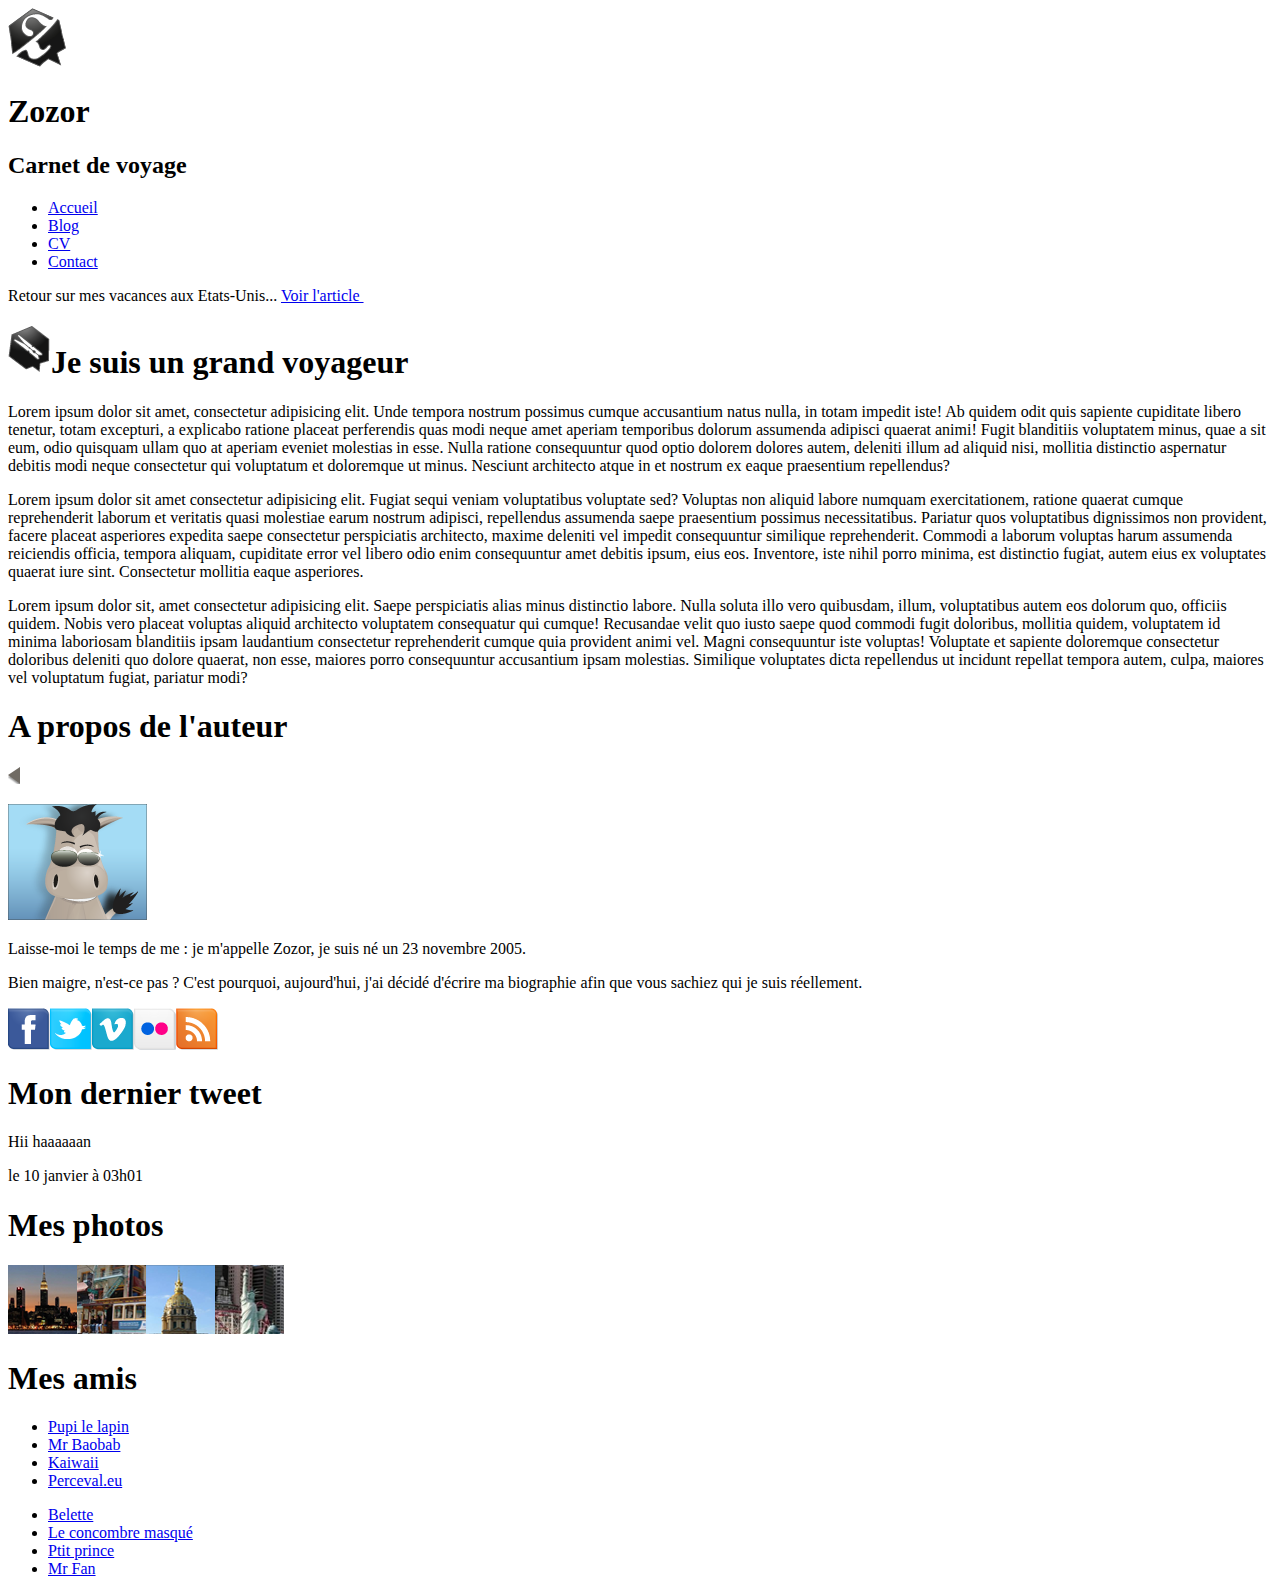
==== index.html @ a3fbdebd "page html établis" ====
<!DOCTYPE html>
<html lang="fr">
<head>
    <meta charset="UTF-8">
    <title>Document</title>

    <link rel="stylesheet" href="style.css">
</head>
<body>
    <div>
        <header>
            <div>
                <div>
                    <img src="images/zozor_logo.png" alt="Logo Zozor">
                    <h1>Zozor</h1>
                </div>
                <h2>Carnet de voyage</h2>
            </div>
            <nav>
                <ul>
                    <li><a href="#">Accueil</a></li>
                    <li><a href="#">Blog</a></li>
                    <li><a href="#">CV</a></li>
                    <li><a href="#">Contact</a></li>
                </ul>
            </nav>
        </header>

        <div>
            <div>
                Retour sur mes vacances aux Etats-Unis...
                <a href="#">Voir l'article <img src="images/flecheblanchedroite.png" alt=""></a>
            </div>
        </div>

        <section>
            <article>
                <h1><img src="images/ico_epingle.png" alt="Catégorie voyage">Je suis un grand voyageur</h1>
                <p>Lorem ipsum dolor sit amet, consectetur adipisicing elit. Unde tempora nostrum possimus cumque accusantium natus nulla, in totam impedit iste! Ab quidem odit quis sapiente cupiditate libero tenetur, totam excepturi, a explicabo ratione placeat perferendis quas modi neque amet aperiam temporibus dolorum assumenda adipisci quaerat animi! Fugit blanditiis voluptatem minus, quae a sit eum, odio quisquam ullam quo at aperiam eveniet molestias in esse. Nulla ratione consequuntur quod optio dolorem dolores autem, deleniti illum ad aliquid nisi, mollitia distinctio aspernatur debitis modi neque consectetur qui voluptatum et doloremque ut minus. Nesciunt architecto atque in et nostrum ex eaque praesentium repellendus?
                </p>
                <p>Lorem ipsum dolor sit amet consectetur adipisicing elit. Fugiat sequi veniam voluptatibus voluptate sed? Voluptas non aliquid labore numquam exercitationem, ratione quaerat cumque reprehenderit laborum et veritatis quasi molestiae earum nostrum adipisci, repellendus assumenda saepe praesentium possimus necessitatibus. Pariatur quos voluptatibus dignissimos non provident, facere placeat asperiores expedita saepe consectetur perspiciatis architecto, maxime deleniti vel impedit consequuntur similique reprehenderit. Commodi a laborum voluptas harum assumenda reiciendis officia, tempora aliquam, cupiditate error vel libero odio enim consequuntur amet debitis ipsum, eius eos. Inventore, iste nihil porro minima, est distinctio fugiat, autem eius ex voluptates quaerat iure sint. Consectetur mollitia eaque asperiores.
                </p>
                <p>Lorem ipsum dolor sit, amet consectetur adipisicing elit. Saepe perspiciatis alias minus distinctio labore. Nulla soluta illo vero quibusdam, illum, voluptatibus autem eos dolorum quo, officiis quidem. Nobis vero placeat voluptas aliquid architecto voluptatem consequatur qui cumque! Recusandae velit quo iusto saepe quod commodi fugit doloribus, mollitia quidem, voluptatem id minima laboriosam blanditiis ipsam laudantium consectetur reprehenderit cumque quia provident animi vel. Magni consequuntur iste voluptas! Voluptate et sapiente doloremque consectetur doloribus deleniti quo dolore quaerat, non esse, maiores porro consequuntur accusantium ipsam molestias. Similique voluptates dicta repellendus ut incidunt repellat tempora autem, culpa, maiores vel voluptatum fugiat, pariatur modi?
                </p>
            </article>
            <aside>
                <h1>A propos de l'auteur</h1>
                <img src="images/bulle.png" alt="">
                <p><img src="images/zozor_classe.png" alt="Photo de Zozor"></p>
                <P>Laisse-moi le temps de me : je m'appelle Zozor, je suis né un 23 novembre 2005.</P>
                <p>Bien maigre, n'est-ce pas ? C'est pourquoi, aujourd'hui, j'ai décidé d'écrire ma biographie afin que vous sachiez qui je suis réellement.</p>
                <p><img src="images/facebook.png" alt="Facebook"><img src="images/twitter.png" alt="Twitter"><img src="images/vimeo.png" alt="Vimeo"><img src="images/flickr.png" alt="Flickr"><img src="images/rss.png" alt="RSS"></p>
            </aside>
        </section>

        <footer>
            <div>
                <h1>Mon dernier tweet</h1>
                <p>Hii haaaaaan</p>
                <p>le 10 janvier à 03h01</p>
            </div>
            <div>
                <h1>Mes photos</h1>
                <p><img src="images/photo1.jpg" alt="Photographie" /><img src="images/photo2.jpg" alt="Photographie" /><img src="images/photo3.jpg" alt="Photographie" /><img src="images/photo4.jpg" alt="Photographie" /></p>
            </div>
            <div>
                <h1>Mes amis</h1>
                <div>
                    <ul>
                        <li><a href="#">Pupi le lapin</a></li>
                        <li><a href="#">Mr Baobab</a></li>
                        <li><a href="#">Kaiwaii</a></li>
                        <li><a href="#">Perceval.eu</a></li>
                    </ul>
                    <ul>
                        <li><a href="#">Belette</a></li>
                        <li><a href="#">Le concombre masqué</a></li>
                        <li><a href="#">Ptit prince</a></li>
                        <li><a href="#">Mr Fan</a></li>
                    </ul>
                </div>
            </div>
        </footer>
    </div>
</body>
</html>
---- style.css ----
/* les polices  */
@font-face {
  font-family: "BallparkWeiner";
  src: url("polices/ballpark.eot");
  src: url("polices/ballpark.eot?#iefix") format("embedded-opentype"),
    url("polices/ballpark.woff") format("woff"),
    url("polices/ballpark.ttf") format("truetype"),
    url("polices/ballpark.svg#BallparkWeiner") format("svg");
  font-weight: normal;
  font-style: normal;
}
@font-face {
  font-family: "Dayrom";
  src: url("polices/dayrom.eot");
  src: url("polices/dayrom.eot?#iefix") format("embedded-opentype"),
    url("polices/dayrom.woff") format("woff"),
    url("polices/dayrom.ttf") format("truetype"),
    url("polices/dayrom.svg#Dayrom") format("svg");
  font-weight: normal;
  font-style: normal;
}
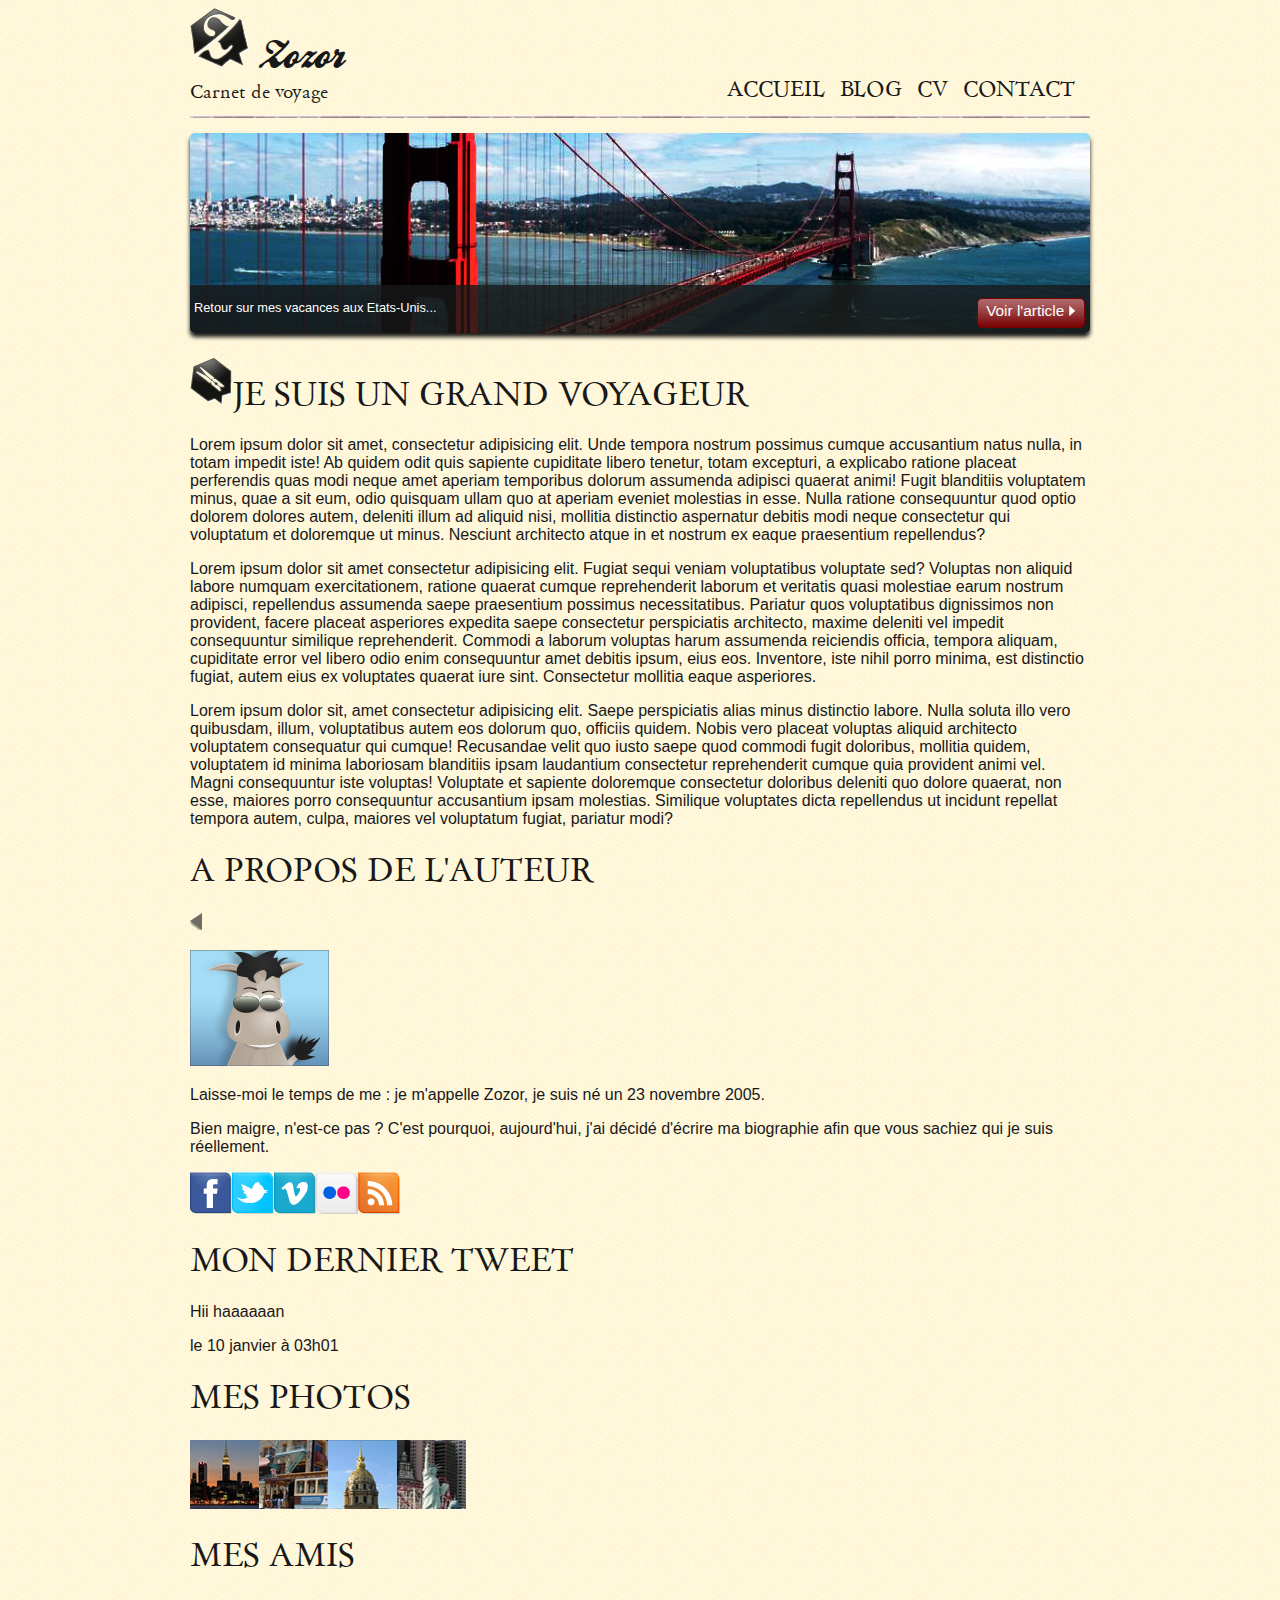
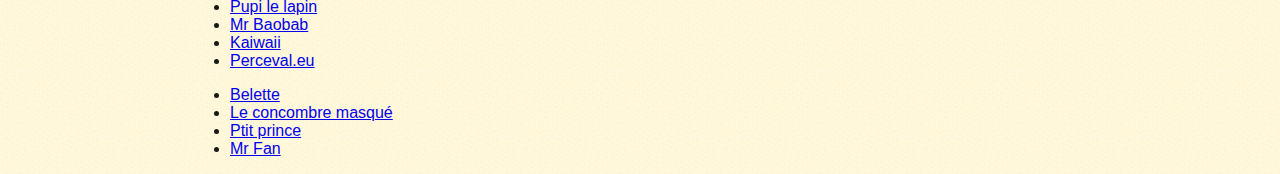
==== commit 26ceca1a: "CSS bannière" ====
--- a/index.html
+++ b/index.html
@@ -26,7 +26,7 @@
             </nav>
         </header>
 
-        <div>
+        <div id="banniere_image">
             <div>
                 Retour sur mes vacances aux Etats-Unis...
                 <a href="#">Voir l'article <img src="images/flecheblanchedroite.png" alt=""></a>
--- a/style.css
+++ b/style.css
@@ -19,3 +19,130 @@
   font-weight: normal;
   font-style: normal;
 }
+
+/* Eléments principaux de la page  */
+
+body {
+  background: url("images/fond_jaune.png");
+  font-family: "Trebuchet MS", Arial, sans-serif;
+  color: #181818;
+}
+
+body > div {
+  width: 900px;
+  margin: auto;
+}
+
+section h1,
+footer h1,
+nav a {
+  font-family: "Dayrom", serif;
+  font-weight: normal;
+  text-transform: uppercase;
+}
+
+/* Header */
+
+header {
+  background: url("images/separateur.png") repeat-x bottom;
+  display: flex;
+  justify-content: space-between;
+  align-items: flex-end;
+}
+
+header > div {
+  display: flex;
+  flex-direction: column;
+}
+
+header > div > div {
+  display: flex;
+  flex-direction: row;
+  align-items: baseline;
+}
+
+header > div > div > img {
+  width: 59px;
+  height: 60px;
+}
+
+header h1 {
+  font-family: "BallparkWeiner", serif;
+  font-size: 2.5em;
+  font-weight: normal;
+  margin: 0 0 0 10px;
+}
+
+header h2 {
+  font-family: "Dayrom", serif;
+  font-size: 1.1em;
+  margin-top: 0px;
+  font-weight: normal;
+}
+
+/* Navigation */
+
+nav ul {
+  list-style-type: none;
+  display: flex;
+}
+
+nav li {
+  margin-right: 15px;
+}
+
+nav a {
+  font-size: 1.3em;
+  color: #181818;
+  padding-bottom: 3px;
+  text-decoration: none;
+}
+
+nav a:hover {
+  color: #760001;
+  border-bottom: 3px solid #760001;
+}
+
+/* Bannière */
+
+#banniere_image {
+  margin-top: 15px;
+  height: 200px;
+  border-radius: 5px;
+  background: url("images/sanfrancisco.jpg") no-repeat;
+  position: relative;
+  box-shadow: 0px 4px 4px #1c1a19;
+  margin-bottom: 25px;
+}
+
+#banniere_image > div {
+  position: absolute;
+  bottom: 0;
+  border-radius: 0px 0px 5px 5px;
+  width: 99.5%;
+  height: 33px;
+  padding-top: 15px;
+  padding-left: 4px;
+  background-color: rgba(24, 24, 24, 0.8);
+  color: white;
+  font-size: 0.8em;
+}
+
+#banniere_image a {
+  height: 25px;
+  position: absolute;
+  right: 5px;
+  bottom: 5px;
+  background: url("images/fond_degraderouge.png") repeat-x;
+  border: 1px solid #760001;
+  border-radius: 5px;
+  font-size: 1.2em;
+  text-align: center;
+  padding: 3px 8px 0px 8px;
+  color: white;
+  text-decoration: none;
+}
+
+#banniere_image img {
+  border: 0;
+}
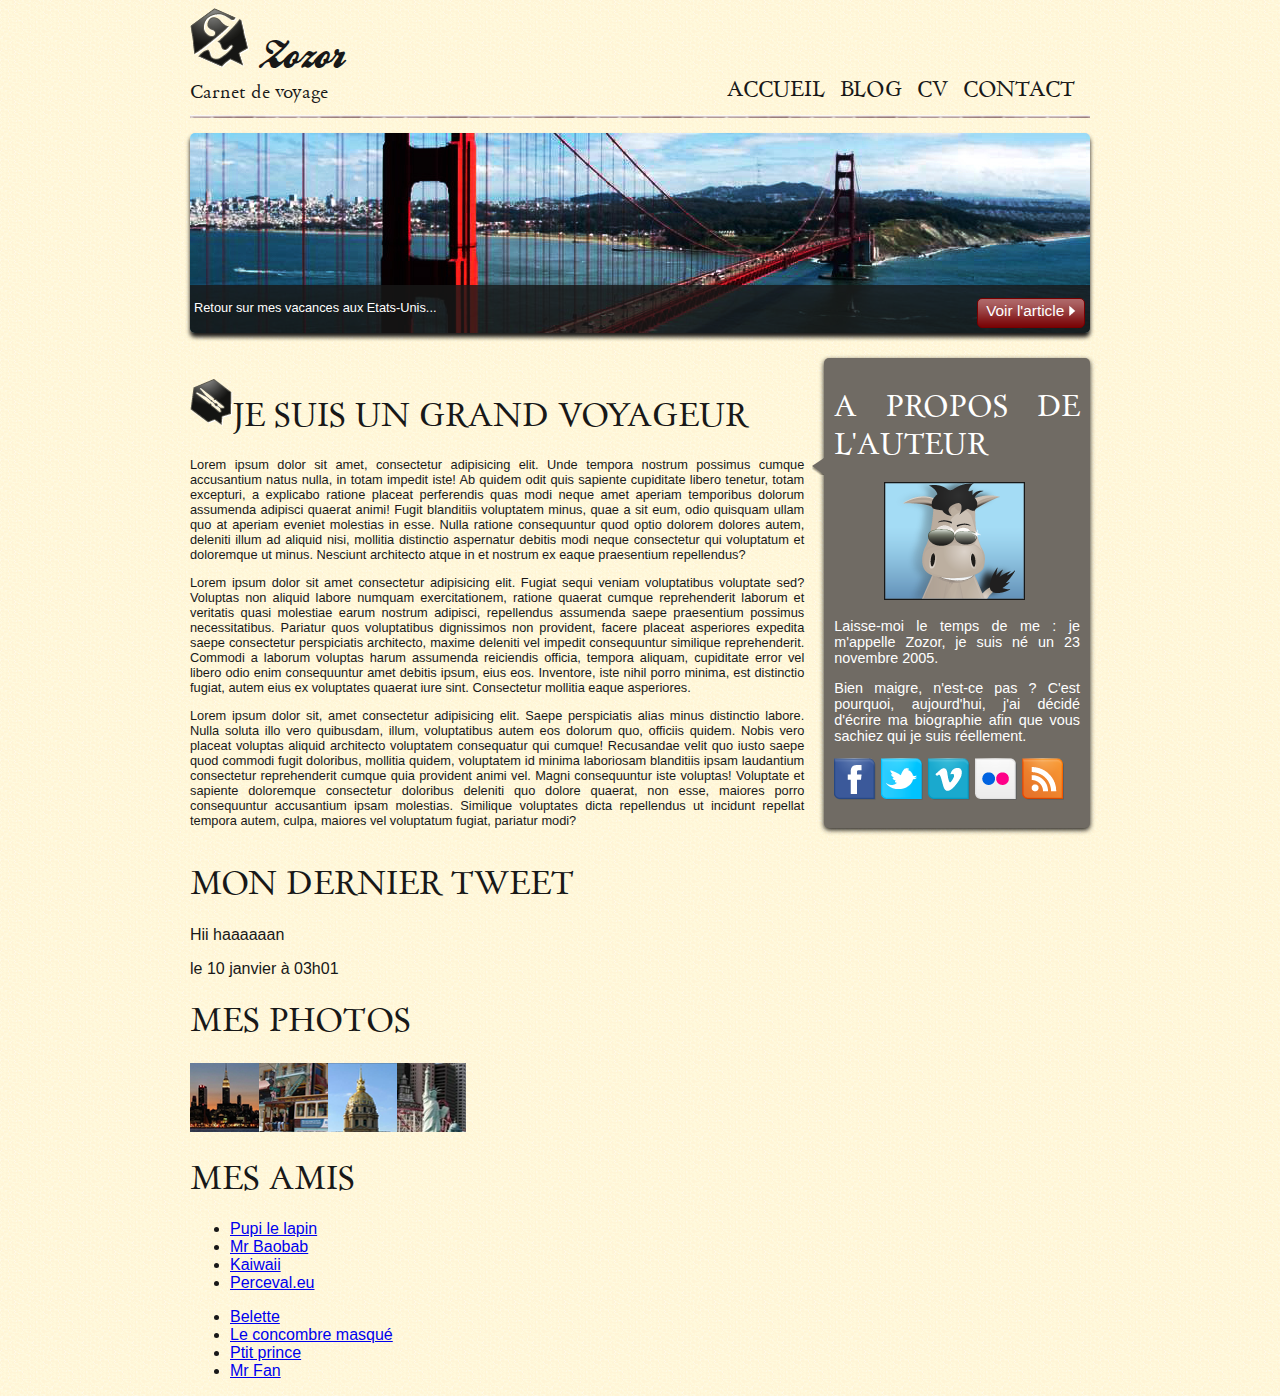
==== commit 7c82b0f8: "CSS section principal" ====
--- a/index.html
+++ b/index.html
@@ -46,7 +46,7 @@
             <aside>
                 <h1>A propos de l'auteur</h1>
                 <img src="images/bulle.png" alt="">
-                <p><img src="images/zozor_classe.png" alt="Photo de Zozor"></p>
+                <p id="photo_zozor"><img src="images/zozor_classe.png" alt="Photo de Zozor"></p>
                 <P>Laisse-moi le temps de me : je m'appelle Zozor, je suis né un 23 novembre 2005.</P>
                 <p>Bien maigre, n'est-ce pas ? C'est pourquoi, aujourd'hui, j'ai décidé d'écrire ma biographie afin que vous sachiez qui je suis réellement.</p>
                 <p><img src="images/facebook.png" alt="Facebook"><img src="images/twitter.png" alt="Twitter"><img src="images/vimeo.png" alt="Vimeo"><img src="images/flickr.png" alt="Flickr"><img src="images/rss.png" alt="RSS"></p>
--- a/style.css
+++ b/style.css
@@ -146,3 +146,59 @@
 #banniere_image img {
   border: 0;
 }
+
+/* Corps , la section */
+
+section {
+  display: flex;
+  margin-bottom: 20px;
+}
+
+article,
+aside {
+  text-align: justify;
+}
+
+article {
+  margin-right: 20px;
+  flex: 3;
+}
+
+article > h1 {
+  vertical-align: middle;
+  margin-right: 8px;
+}
+
+article p {
+  font-size: 0.8em;
+}
+
+aside {
+  height: fit-content;
+  flex: 1.2;
+  position: relative;
+  background-color: #706b64;
+  box-shadow: 0px 2px 5px #1c1a19;
+  border-radius: 5px;
+  padding: 10px;
+  color: white;
+  font-size: 0.9em;
+}
+
+aside > img {
+  position: absolute;
+  top: 100px;
+  left: -12px;
+}
+
+#photo_zozor {
+  text-align: center;
+}
+
+#photo_zozor img {
+  border: 1px solid #181818;
+}
+
+aside img {
+  margin-right: 5px;
+}
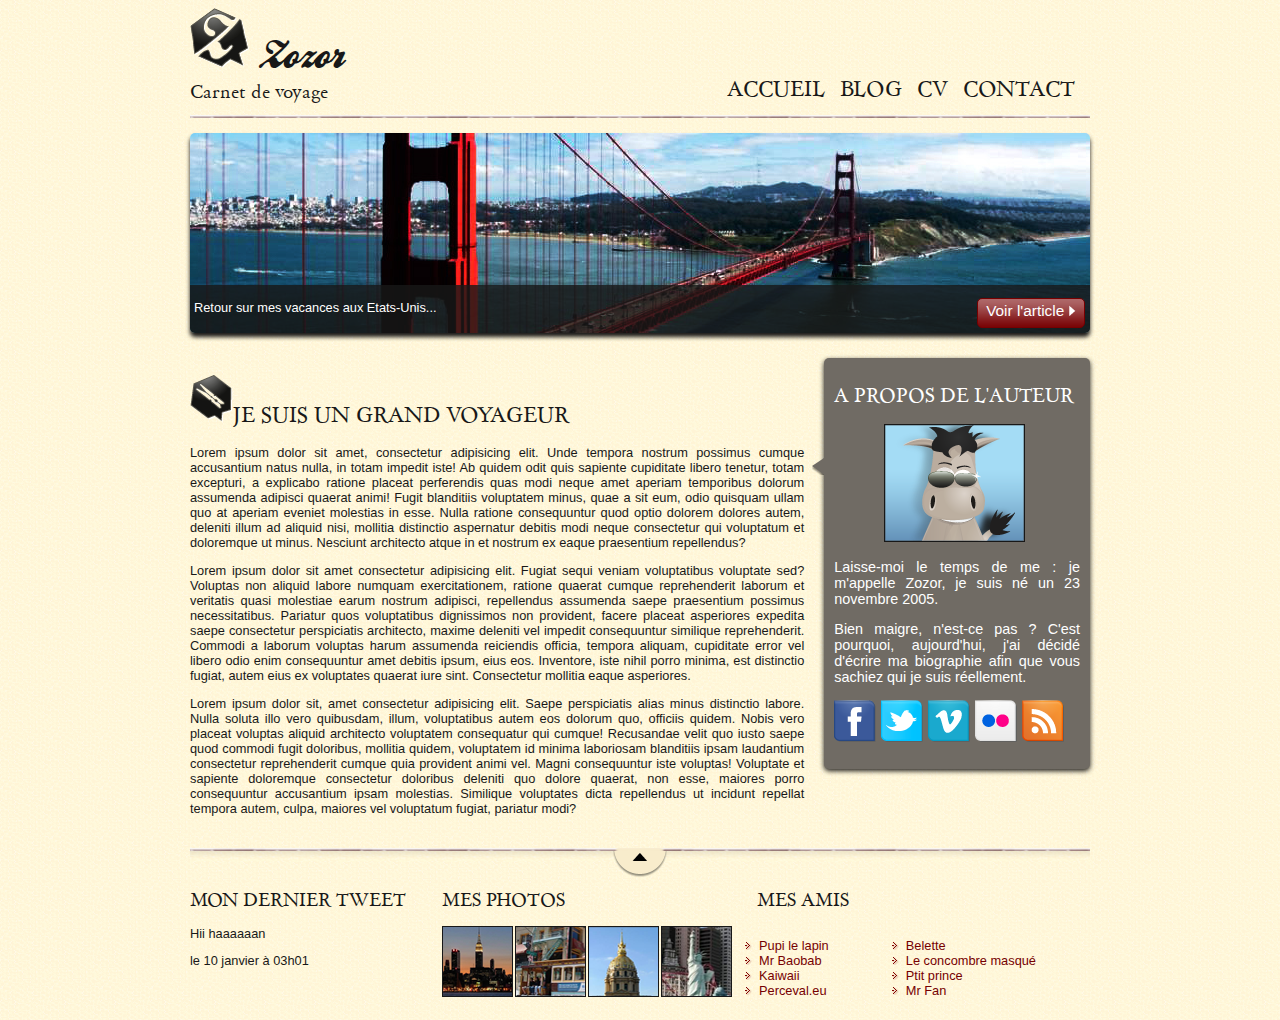
==== commit a42fb85e: "CSS footer" ====
--- a/index.html
+++ b/index.html
@@ -1,5 +1,5 @@
 <!DOCTYPE html>
-<html lang="fr">
+<html lang="zxx">
 <head>
     <meta charset="UTF-8">
     <title>Document</title>
@@ -35,7 +35,7 @@
 
         <section>
             <article>
-                <h1><img src="images/ico_epingle.png" alt="Catégorie voyage">Je suis un grand voyageur</h1>
+                <h2><img src="images/ico_epingle.png" alt="Catégorie voyage">Je suis un grand voyageur</h2>
                 <p>Lorem ipsum dolor sit amet, consectetur adipisicing elit. Unde tempora nostrum possimus cumque accusantium natus nulla, in totam impedit iste! Ab quidem odit quis sapiente cupiditate libero tenetur, totam excepturi, a explicabo ratione placeat perferendis quas modi neque amet aperiam temporibus dolorum assumenda adipisci quaerat animi! Fugit blanditiis voluptatem minus, quae a sit eum, odio quisquam ullam quo at aperiam eveniet molestias in esse. Nulla ratione consequuntur quod optio dolorem dolores autem, deleniti illum ad aliquid nisi, mollitia distinctio aspernatur debitis modi neque consectetur qui voluptatum et doloremque ut minus. Nesciunt architecto atque in et nostrum ex eaque praesentium repellendus?
                 </p>
                 <p>Lorem ipsum dolor sit amet consectetur adipisicing elit. Fugiat sequi veniam voluptatibus voluptate sed? Voluptas non aliquid labore numquam exercitationem, ratione quaerat cumque reprehenderit laborum et veritatis quasi molestiae earum nostrum adipisci, repellendus assumenda saepe praesentium possimus necessitatibus. Pariatur quos voluptatibus dignissimos non provident, facere placeat asperiores expedita saepe consectetur perspiciatis architecto, maxime deleniti vel impedit consequuntur similique reprehenderit. Commodi a laborum voluptas harum assumenda reiciendis officia, tempora aliquam, cupiditate error vel libero odio enim consequuntur amet debitis ipsum, eius eos. Inventore, iste nihil porro minima, est distinctio fugiat, autem eius ex voluptates quaerat iure sint. Consectetur mollitia eaque asperiores.
@@ -44,7 +44,7 @@
                 </p>
             </article>
             <aside>
-                <h1>A propos de l'auteur</h1>
+                <h2>A propos de l'auteur</h2>
                 <img src="images/bulle.png" alt="">
                 <p id="photo_zozor"><img src="images/zozor_classe.png" alt="Photo de Zozor"></p>
                 <P>Laisse-moi le temps de me : je m'appelle Zozor, je suis né un 23 novembre 2005.</P>
@@ -54,17 +54,17 @@
         </section>
 
         <footer>
-            <div>
-                <h1>Mon dernier tweet</h1>
+            <div id="tweet">
+                <h2>Mon dernier tweet</h2>
                 <p>Hii haaaaaan</p>
                 <p>le 10 janvier à 03h01</p>
             </div>
-            <div>
-                <h1>Mes photos</h1>
+            <div id="mes_photos">
+                <h2>Mes photos</h2>
                 <p><img src="images/photo1.jpg" alt="Photographie" /><img src="images/photo2.jpg" alt="Photographie" /><img src="images/photo3.jpg" alt="Photographie" /><img src="images/photo4.jpg" alt="Photographie" /></p>
             </div>
-            <div>
-                <h1>Mes amis</h1>
+            <div id="mes_amis">
+                <h2>Mes amis</h2>
                 <div>
                     <ul>
                         <li><a href="#">Pupi le lapin</a></li>
--- a/style.css
+++ b/style.css
@@ -33,12 +33,13 @@
   margin: auto;
 }
 
-section h1,
-footer h1,
+section h2,
+footer h2,
 nav a {
   font-family: "Dayrom", serif;
   font-weight: normal;
   text-transform: uppercase;
+  font-size: 1.3em;
 }
 
 /* Header */
@@ -92,7 +93,6 @@
 }
 
 nav a {
-  font-size: 1.3em;
   color: #181818;
   padding-bottom: 3px;
   text-decoration: none;
@@ -164,7 +164,7 @@
   flex: 3;
 }
 
-article > h1 {
+article > h2 {
   vertical-align: middle;
   margin-right: 8px;
 }
@@ -202,3 +202,55 @@
 aside img {
   margin-right: 5px;
 }
+
+/* Footer */
+
+footer {
+  display: flex;
+  background: url("images/ico_top.png") no-repeat top center,
+    url("images/separateur.png") repeat-x top,
+    url("images/ombre.png") repeat-x top;
+  padding-top: 25px;
+}
+
+footer p,
+footer ul {
+  font-size: 0.8em;
+}
+
+footer h2 {
+  font-size: 1.1em;
+}
+
+#tweet {
+  width: 28%;
+}
+
+#mes_photos {
+  width: 35%;
+}
+
+#mes_amis {
+  width: 31%;
+}
+
+#mes_photos img {
+  border: 1px solid #181818;
+  margin-right: 2px;
+}
+
+#mes_amis > div {
+  display: flex;
+  justify-content: space-between;
+  margin-top: 0;
+}
+
+#mes_amis ul {
+  list-style-image: url("images/ico_liensexterne.png");
+  padding-left: 2px;
+}
+
+#mes_amis a {
+  text-decoration: none;
+  color: #760001;
+}
